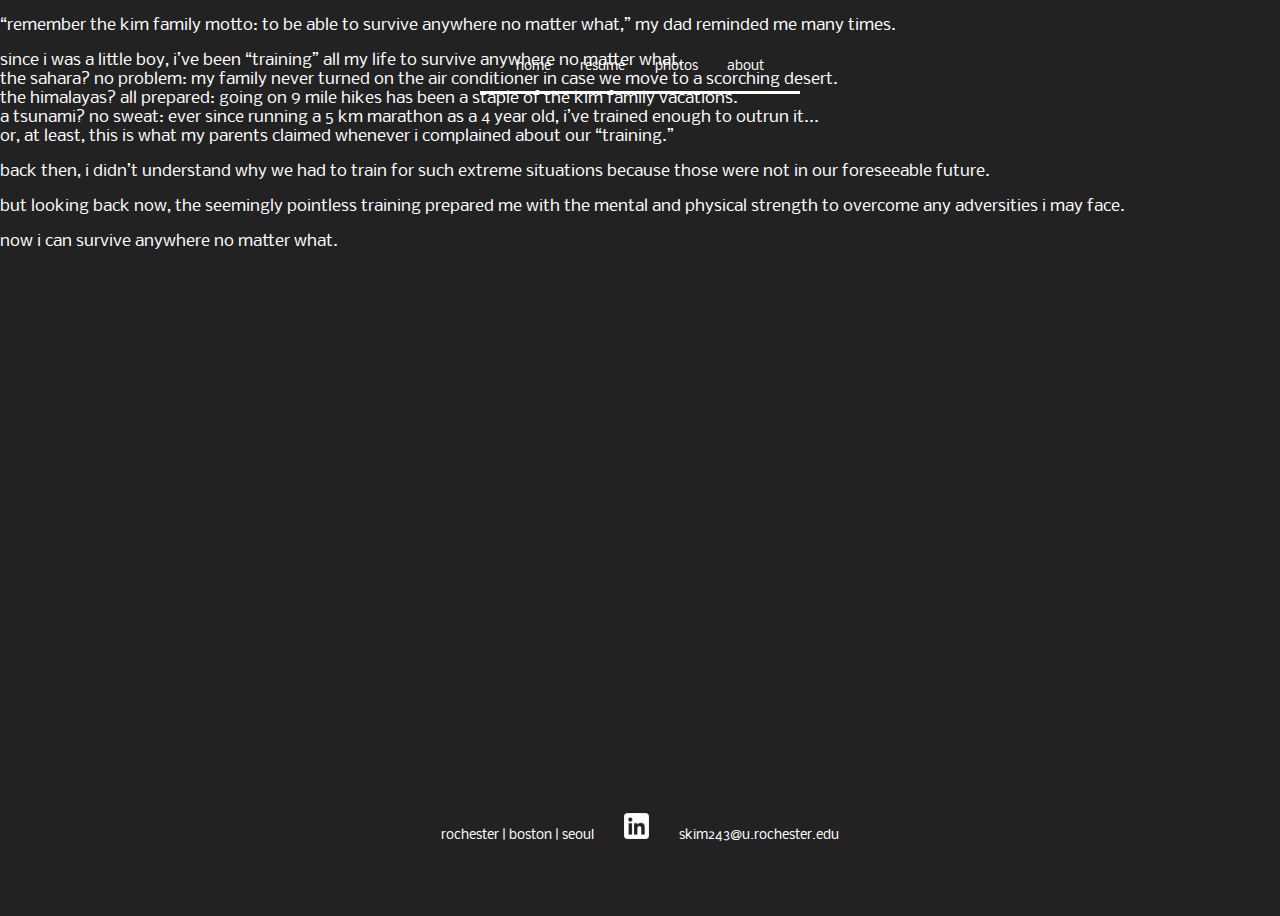
==== about.html @ bdf080f1 "about page!!!" ====
<!DOCTYPE html>
<html >
<head>
	 <link rel="shortcut icon" href="/css/icons/favicon.ico" type="image/x-icon">
	 <link rel="icon" href="/css/icons/favicon.ico" type="image/x-icon">
	 <meta charset="UTF-8">
	 <title>about</title>
	 <link rel="stylesheet" href="css/style2.css">
	 <link rel="stylesheet" href="css/style.css">
</head>

<body>

	<div class="menu">
		<ul>
			<li><a href="index.html">home</a></li>
			<li><a href="resume.pdf">resume</a></li>
			<li><a href="photos.html">photos</a></li>
			<li><a href="about.html">about</a></li>
		</ul>
	</div>

	<p>
		“remember the kim family motto: to be able to survive anywhere no matter what,” my dad reminded me many times.
	</p>

	<p>
		since i was a little boy, i’ve been “training” all my life to survive anywhere no matter what.<br/>
		the sahara? no problem: my family never turned on the air conditioner in case we move to a scorching desert.<br/>
		the himalayas? all prepared: going on 9 mile hikes has been a staple of the kim family vacations.<br/>
		a tsunami? no sweat: ever since running a 5 km marathon as a 4 year old, i’ve trained enough to outrun it...<br/>
		or, at least, this is what my parents claimed whenever i complained about our “training.” 
	</p>

	<p>
		back then, i didn’t understand why we had to train for such extreme situations because those were not in our foreseeable future.
	</p>
		but looking back now, the seemingly pointless training prepared me with the mental and physical strength to overcome any adversities i may face.
	<p>
		now i can survive anywhere no matter what.
	</p>


	<div class="bottom">
		<ul>
			<li><a>rochester | boston | seoul</a></li>
			<li><a href="https://www.linkedin.com/in/sooyoung-kim-9a26b5148/" class="linkedin"></a></li>
			<li><a>skim243@u.rochester.edu</a></li>
		</ul>
	</div>
  
</body>
</html>
---- css/style2.css ----
html, body, div, span, applet, object, iframe, h1, h2, h3, h4, h5, h6, p, blockquote, pre, a, abbr, acronym, address, big, cite, code, del, dfn, em, img, ins, kbd, q, s, samp, small, strike, strong, sub, sup, tt, var, b, u, i, center, dl, dt, dd, ol, ul, li, fieldset, form, label, legend, table, caption, tbody, tfoot, thead, tr, th, td, article, aside, canvas, details, embed, figure, figcaption, footer, header, hgroup, menu, nav, output, ruby, section, summary, time, mark, audio, video {
    padding: 0;
    border: 0;
    font-size: 100%;
    font: inherit;
    vertical-align: baseline;
}
---- css/style.css ----
@import url(https://fonts.googleapis.com/css?family=Alegreya+Sans+SC:700|Nobile:500);
html,
body {
  height: 100%;
  background-color: #222222;
  font-family: 'Nobile', sans-serif;
  color: #ffffff;
  margin: initial;
}
body {
  overflow-y: scroll;
}

div{
  vertical-align: baseline;
}
.circle {
  color: #ffffff;
  position: absolute;
  top: 50%;
  left: 50%;
  margin-left: -140px;
  margin-top: -140px;
  width: 280px;
  height: 280px;
  text-align: center;
  font-family: 'Nobile', sans-serif;
  font-size: 35px;
  line-height: 280px;
  -webkit-font-smoothing: antialiased;
}
.circle:after,
.circle:before {
  content: "";
  border-radius: 100%;
  position: absolute;
  top: 0;
  left: 0;
  width: 100%;
  height: 100%;
  -webkit-transform-origin: center center;
          transform-origin: center center;
}
.circle:after {
  box-shadow: inset 0 17.5px 0 rgba(248, 88, 218, 0.6), inset 17.5px 0 0 rgba(224, 15, 185, 0.6), inset 0 -17.5px 0 rgba(175, 15, 224, 0.6), inset -17.5px 0 0 rgba(112, 21, 187, 0.6);
  -webkit-animation: rotar 20s -0.5s linear infinite;
          animation: rotar 20s -0.5s linear infinite;
}
.circle:before {
  box-shadow: inset 0 17.5px 0 rgba(0, 250, 250, 0.6), inset 17.5px 0 0 rgba(0, 200, 200, 0.6), inset 0 -17.5px 0 rgba(0, 150, 200, 0.6), inset -17.5px 0 0 rgba(0, 200, 250, 0.6);
  -webkit-animation: rotarIz 20s -0.5s linear infinite;
          animation: rotarIz 20s -0.5s linear infinite;
}
@-webkit-keyframes rotar {
  0% {
    -webkit-transform: rotateZ(0deg) scaleX(0.95) scaleY(0.95);
            transform: rotateZ(0deg) scaleX(0.95) scaleY(0.95);
  }
  50% {
    -webkit-transform: rotateZ(180deg) scaleX(1) scaleY(1);
            transform: rotateZ(180deg) scaleX(1) scaleY(1);
  }
  100% {
    -webkit-transform: rotateZ(360deg) scaleX(0.95) scaleY(0.95);
            transform: rotateZ(360deg) scaleX(0.95) scaleY(0.95);
  }
}
@keyframes rotar {
  0% {
    -webkit-transform: rotateZ(0deg) scaleX(0.95) scaleY(0.95);
            transform: rotateZ(0deg) scaleX(0.95) scaleY(0.95);
  }
  50% {
    -webkit-transform: rotateZ(180deg) scaleX(1) scaleY(1);
            transform: rotateZ(180deg) scaleX(1) scaleY(1);
  }
  100% {
    -webkit-transform: rotateZ(360deg) scaleX(0.95) scaleY(0.95);
            transform: rotateZ(360deg) scaleX(0.95) scaleY(0.95);
  }
}
@-webkit-keyframes rotarIz {
  0% {
    -webkit-transform: rotateZ(0deg) scaleX(1) scaleY(1);
            transform: rotateZ(0deg) scaleX(1) scaleY(1);
  }
  50% {
    -webkit-transform: rotateZ(-180deg) scaleX(0.95) scaleY(0.95);
            transform: rotateZ(-180deg) scaleX(0.95) scaleY(0.95);
  }
  100% {
    -webkit-transform: rotateZ(-360deg) scaleX(1) scaleY(1);
            transform: rotateZ(-360deg) scaleX(1) scaleY(1);
  }
}
@keyframes rotarIz {
  0% {
    -webkit-transform: rotateZ(0deg) scaleX(1) scaleY(1);
            transform: rotateZ(0deg) scaleX(1) scaleY(1);
  }
  50% {
    -webkit-transform: rotateZ(-180deg) scaleX(0.95) scaleY(0.95);
            transform: rotateZ(-180deg) scaleX(0.95) scaleY(0.95);
  }
  100% {
    -webkit-transform: rotateZ(-360deg) scaleX(1) scaleY(1);
            transform: rotateZ(-360deg) scaleX(1) scaleY(1);
  }
}

.bottom{
  position: absolute;
  bottom: 40px;
  width: 100%;
  text-align: center;
}

.bottom li{
  display: inline;
  padding: 1vw;
  font-size: 1vw;
}

.menu{
  border-bottom: solid #ffffff;
  display: inline-block;
  margin-left: 37.5%;
  position: absolute;
  width: 25%;
  top: 40px;
  text-align: center;
}

.menu li{
  display: inline;
  padding: 1vw;
  font-size: 1vw;
}

/*unvisited*/
a:link{
    color: #ffffff;
    text-decoration: none;
}

/* visited link */
a:visited{
    color: #ffffff;
}

/* mouse over link */
.menu a:hover{
    font-weight:bold;
}

.linkedin{
    content: url('icons/linkedin.png');
    display: inline-block;
    height: 2vw;
    width: 2vw;
}

.linkedin:hover{
    content: url('icons/linkedin2.png');
    display: inline-block;
    height: 2vw;
    width: 2vw;
}
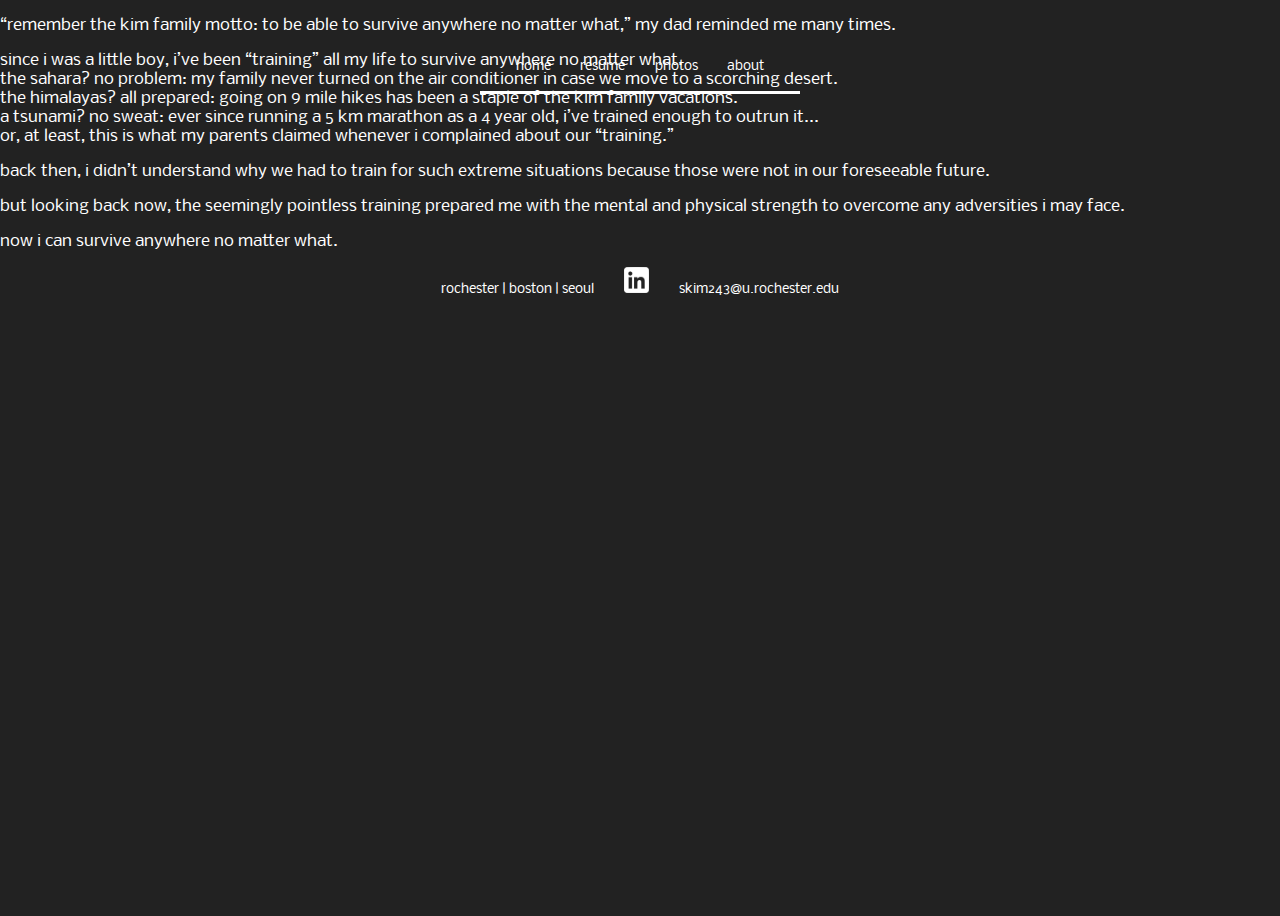
==== commit 9c6ae6b4: "formatting" ====
--- a/about.html
+++ b/about.html
@@ -6,7 +6,7 @@
 	 <meta charset="UTF-8">
 	 <title>about</title>
 	 <link rel="stylesheet" href="css/style2.css">
-	 <link rel="stylesheet" href="css/style.css">
+	 <link rel="stylesheet" href="css/style3.css">
 </head>
 
 <body>
@@ -20,25 +20,29 @@
 		</ul>
 	</div>
 
-	<p>
-		“remember the kim family motto: to be able to survive anywhere no matter what,” my dad reminded me many times.
-	</p>
+	<div class="story">
 
-	<p>
-		since i was a little boy, i’ve been “training” all my life to survive anywhere no matter what.<br/>
-		the sahara? no problem: my family never turned on the air conditioner in case we move to a scorching desert.<br/>
-		the himalayas? all prepared: going on 9 mile hikes has been a staple of the kim family vacations.<br/>
-		a tsunami? no sweat: ever since running a 5 km marathon as a 4 year old, i’ve trained enough to outrun it...<br/>
-		or, at least, this is what my parents claimed whenever i complained about our “training.” 
-	</p>
+		<p>
+			“remember the kim family motto: to be able to survive anywhere no matter what,” my dad reminded me many times.
+		</p>
 
-	<p>
-		back then, i didn’t understand why we had to train for such extreme situations because those were not in our foreseeable future.
-	</p>
-		but looking back now, the seemingly pointless training prepared me with the mental and physical strength to overcome any adversities i may face.
-	<p>
-		now i can survive anywhere no matter what.
-	</p>
+		<p>
+			since i was a little boy, i’ve been “training” all my life to survive anywhere no matter what.<br/>
+			the sahara? no problem: my family never turned on the air conditioner in case we move to a scorching desert.<br/>
+			the himalayas? all prepared: going on 9 mile hikes has been a staple of the kim family vacations.<br/>
+			a tsunami? no sweat: ever since running a 5 km marathon as a 4 year old, i’ve trained enough to outrun it...<br/>
+			or, at least, this is what my parents claimed whenever i complained about our “training.” 
+		</p>
+
+		<p>
+			back then, i didn’t understand why we had to train for such extreme situations because those were not in our foreseeable future.
+		</p>
+			but looking back now, the seemingly pointless training prepared me with the mental and physical strength to overcome any adversities i may face.
+		<p>
+			now i can survive anywhere no matter what.
+		</p>
+	</div>
+
 
 
 	<div class="bottom">
--- a/css/style3.css
+++ b/css/style3.css
@@ -0,0 +1,107 @@
+@import url(https://fonts.googleapis.com/css?family=Alegreya+Sans+SC:700|Nobile:500);
+html,
+body {
+  height: 100%;
+  background-color: #222222;
+  font-family: 'Nobile', sans-serif;
+  color: #ffffff;
+  margin: initial;
+}
+body {
+  overflow-y: scroll;
+}
+
+div{
+  vertical-align: baseline;
+}
+
+.bottom{
+  position: relative;
+  padding-bottom: 15px;
+  width: 100%;
+  text-align: center;
+}
+
+.bottom li{
+  display: inline;
+  padding: 1vw;
+  font-size: 1vw;
+}
+
+.menu{
+  border-bottom: solid #ffffff;
+  display: inline-block;
+  margin-left: 37.5%;
+  position: absolute;
+  width: 25%;
+  top: 40px;
+  text-align: center;
+}
+
+.menu li{
+  display: inline;
+  padding: 1vw;
+  font-size: 1vw;
+}
+
+/*unvisited*/
+a:link{
+    color: #ffffff;
+    text-decoration: none;
+}
+
+/* visited link */
+a:visited{
+    color: #ffffff;
+}
+
+/* mouse over link */
+.menu a:hover{
+    font-weight:bold;
+}
+
+.linkedin{
+    content: url('icons/linkedin.png');
+    display: inline-block;
+    height: 2vw;
+    width: 2vw;
+}
+
+.linkedin:hover{
+    content: url('icons/linkedin2.png');
+    display: inline-block;
+    height: 2vw;
+    width: 2vw;
+}
+div.container {
+    margin-top: 130px;
+    width: 80%;
+    margin-left:10%;
+    text-align: center;
+}
+
+div.box {
+    box-sizing: border-box;
+    width: 33.33%;
+    height:20vw;
+    float: left;
+    padding-bottom: 10px;
+    padding-right: 10px;
+    padding-left: 10px;
+}
+
+.box img{
+  width: 100%;
+  max-height: 83%;
+  border: 1px solid white;
+  border-radius: 5px;
+}
+
+.box p{
+  font-size: 1.25vw;
+  margin-top: 2.5%;
+}
+
+
+
+
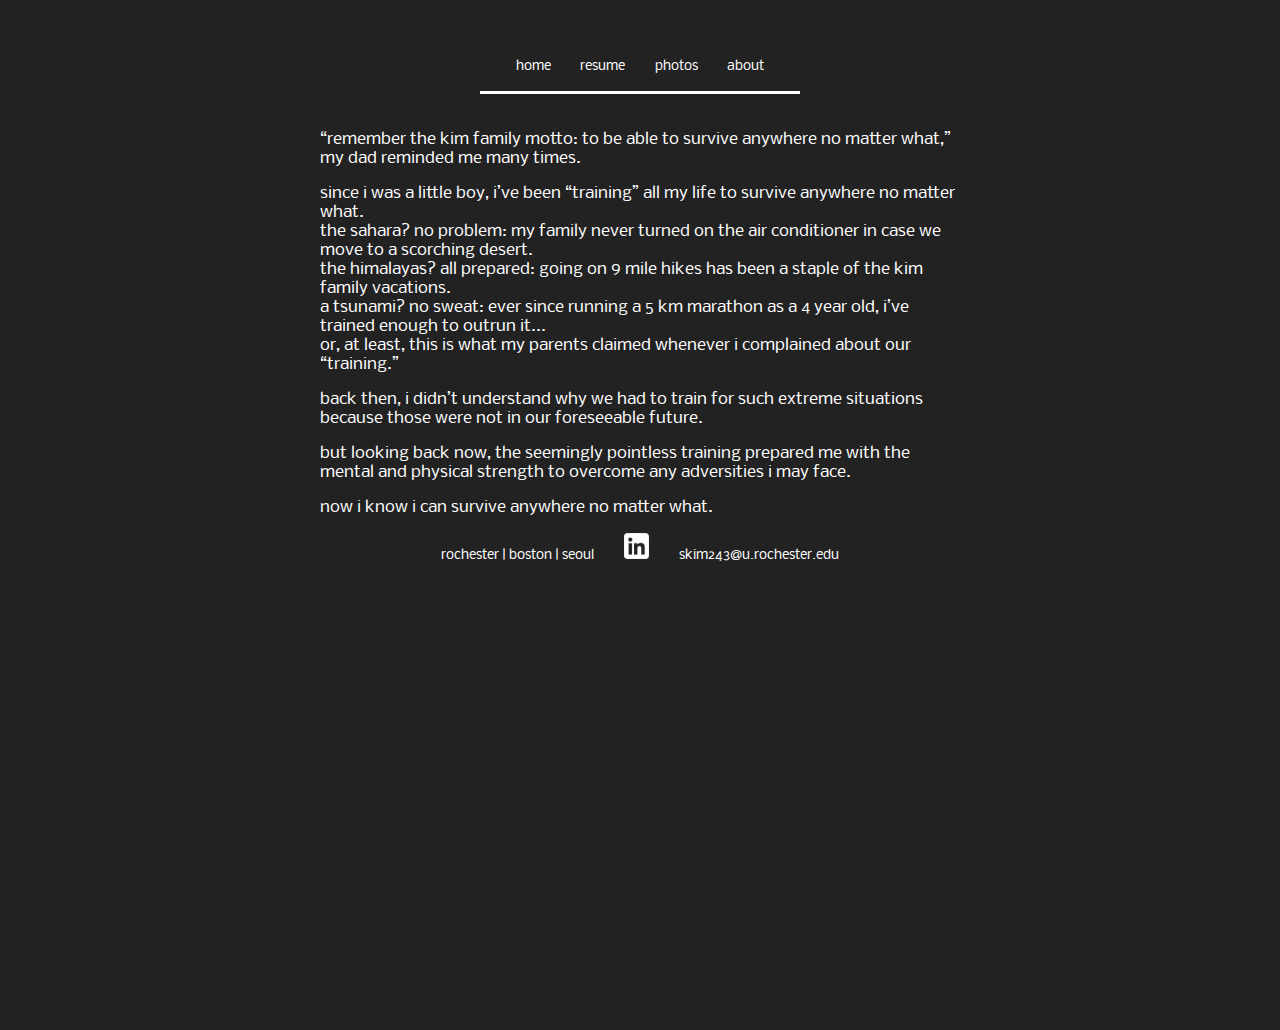
==== commit 76a759fe: "updated about page" ====
--- a/about.html
+++ b/about.html
@@ -39,7 +39,7 @@
 		</p>
 			but looking back now, the seemingly pointless training prepared me with the mental and physical strength to overcome any adversities i may face.
 		<p>
-			now i can survive anywhere no matter what.
+			now i know i can survive anywhere no matter what.
 		</p>
 	</div>
 
--- a/css/style3.css
+++ b/css/style3.css
@@ -80,6 +80,12 @@
     text-align: center;
 }
 
+div.story {
+    margin-top: 130px;
+    width: 50%;
+    margin-left:25%;
+}
+
 div.box {
     box-sizing: border-box;
     width: 33.33%;
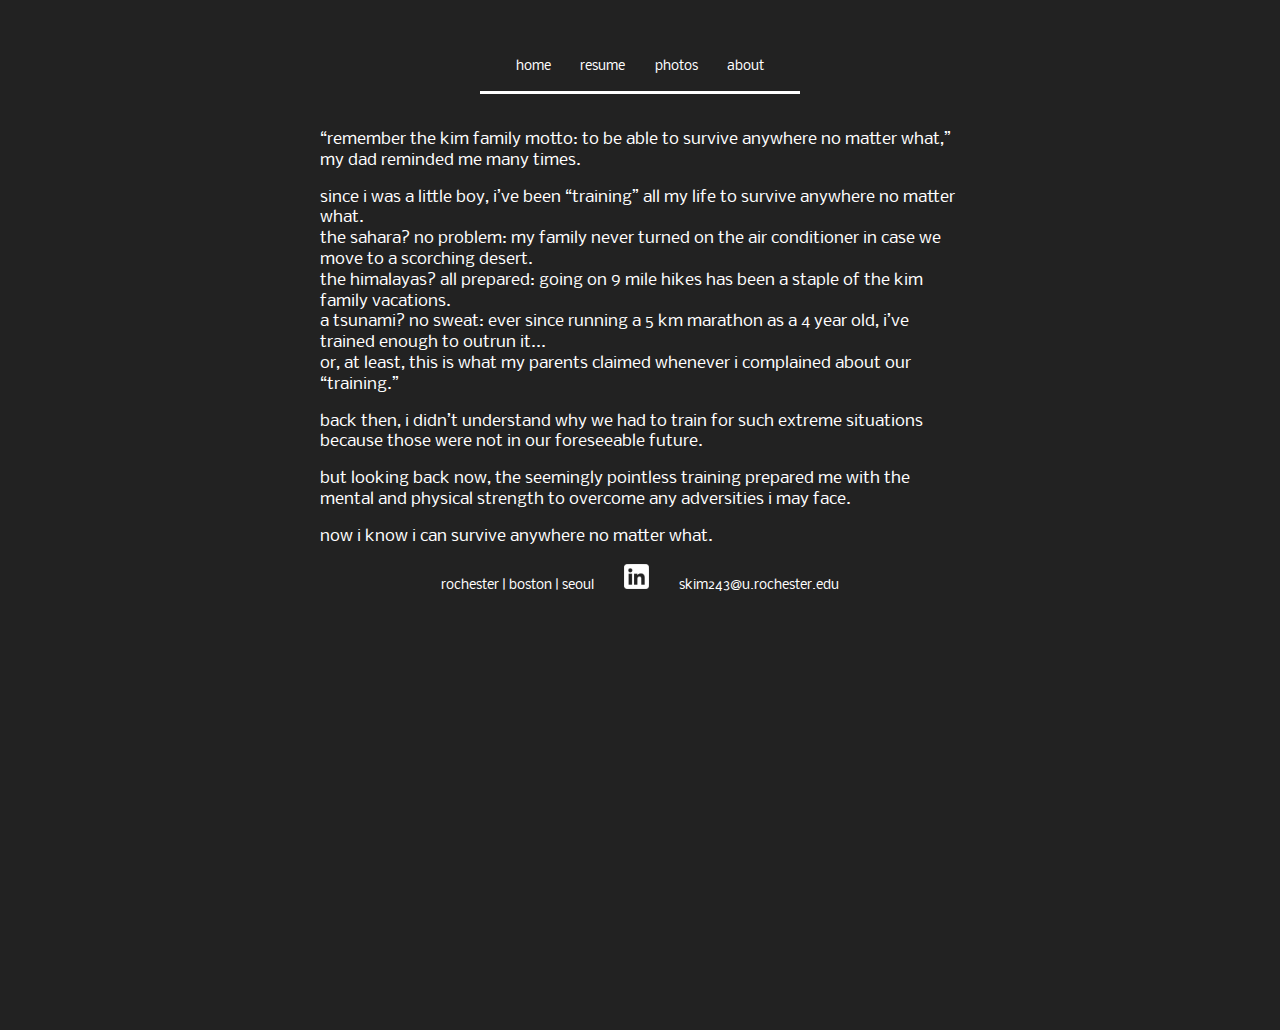
==== commit 435e18de: "formatting" ====
--- a/about.html
+++ b/about.html
@@ -37,7 +37,11 @@
 		<p>
 			back then, i didn’t understand why we had to train for such extreme situations because those were not in our foreseeable future.
 		</p>
+
+		<p>
 			but looking back now, the seemingly pointless training prepared me with the mental and physical strength to overcome any adversities i may face.
+		</p>
+
 		<p>
 			now i know i can survive anywhere no matter what.
 		</p>
--- a/css/style3.css
+++ b/css/style3.css
@@ -86,6 +86,11 @@
     margin-left:25%;
 }
 
+div.story p {
+  line-height: 130%;
+}
+
+
 div.box {
     box-sizing: border-box;
     width: 33.33%;
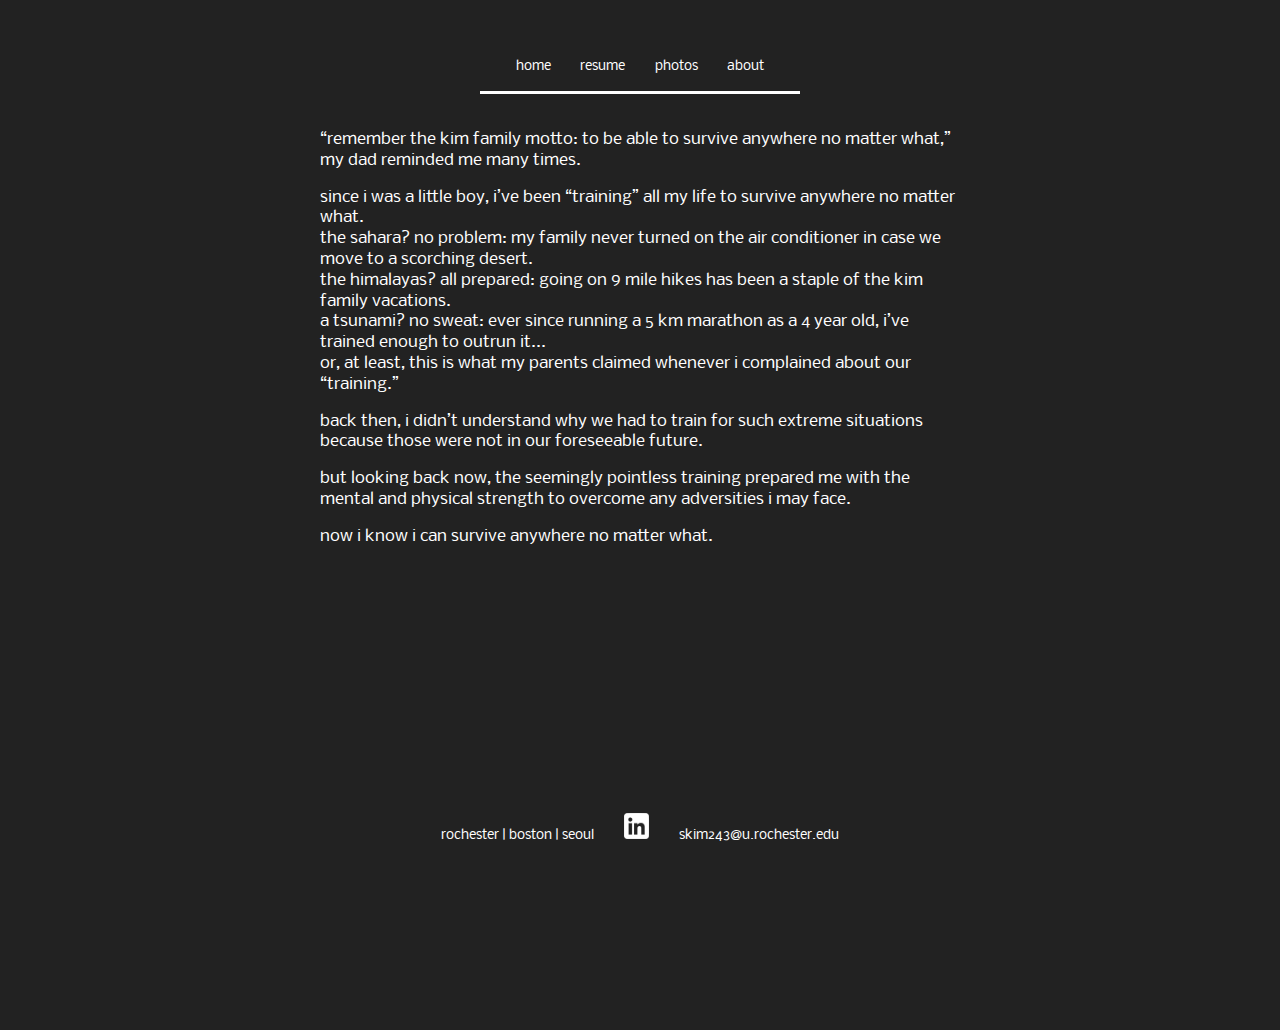
==== commit f66dfeb7: "formatting" ====
--- a/about.html
+++ b/about.html
@@ -6,7 +6,7 @@
 	 <meta charset="UTF-8">
 	 <title>about</title>
 	 <link rel="stylesheet" href="css/style2.css">
-	 <link rel="stylesheet" href="css/style3.css">
+	 <link rel="stylesheet" href="css/style.css">
 </head>
 
 <body>
--- a/css/style.css
+++ b/css/style.css
@@ -0,0 +1,181 @@
+@import url(https://fonts.googleapis.com/css?family=Alegreya+Sans+SC:700|Nobile:500);
+html,
+body {
+  height: 100%;
+  background-color: #222222;
+  font-family: 'Nobile', sans-serif;
+  color: #ffffff;
+  margin: initial;
+}
+body {
+  overflow-y: scroll;
+}
+
+div{
+  vertical-align: baseline;
+}
+.circle {
+  color: #ffffff;
+  position: absolute;
+  top: 50%;
+  left: 50%;
+  margin-left: -140px;
+  margin-top: -140px;
+  width: 280px;
+  height: 280px;
+  text-align: center;
+  font-family: 'Nobile', sans-serif;
+  font-size: 35px;
+  line-height: 280px;
+  -webkit-font-smoothing: antialiased;
+}
+.circle:after,
+.circle:before {
+  content: "";
+  border-radius: 100%;
+  position: absolute;
+  top: 0;
+  left: 0;
+  width: 100%;
+  height: 100%;
+  -webkit-transform-origin: center center;
+          transform-origin: center center;
+}
+.circle:after {
+  box-shadow: inset 0 17.5px 0 rgba(248, 88, 218, 0.6), inset 17.5px 0 0 rgba(224, 15, 185, 0.6), inset 0 -17.5px 0 rgba(175, 15, 224, 0.6), inset -17.5px 0 0 rgba(112, 21, 187, 0.6);
+  -webkit-animation: rotar 20s -0.5s linear infinite;
+          animation: rotar 20s -0.5s linear infinite;
+}
+.circle:before {
+  box-shadow: inset 0 17.5px 0 rgba(0, 250, 250, 0.6), inset 17.5px 0 0 rgba(0, 200, 200, 0.6), inset 0 -17.5px 0 rgba(0, 150, 200, 0.6), inset -17.5px 0 0 rgba(0, 200, 250, 0.6);
+  -webkit-animation: rotarIz 20s -0.5s linear infinite;
+          animation: rotarIz 20s -0.5s linear infinite;
+}
+@-webkit-keyframes rotar {
+  0% {
+    -webkit-transform: rotateZ(0deg) scaleX(0.95) scaleY(0.95);
+            transform: rotateZ(0deg) scaleX(0.95) scaleY(0.95);
+  }
+  50% {
+    -webkit-transform: rotateZ(180deg) scaleX(1) scaleY(1);
+            transform: rotateZ(180deg) scaleX(1) scaleY(1);
+  }
+  100% {
+    -webkit-transform: rotateZ(360deg) scaleX(0.95) scaleY(0.95);
+            transform: rotateZ(360deg) scaleX(0.95) scaleY(0.95);
+  }
+}
+@keyframes rotar {
+  0% {
+    -webkit-transform: rotateZ(0deg) scaleX(0.95) scaleY(0.95);
+            transform: rotateZ(0deg) scaleX(0.95) scaleY(0.95);
+  }
+  50% {
+    -webkit-transform: rotateZ(180deg) scaleX(1) scaleY(1);
+            transform: rotateZ(180deg) scaleX(1) scaleY(1);
+  }
+  100% {
+    -webkit-transform: rotateZ(360deg) scaleX(0.95) scaleY(0.95);
+            transform: rotateZ(360deg) scaleX(0.95) scaleY(0.95);
+  }
+}
+@-webkit-keyframes rotarIz {
+  0% {
+    -webkit-transform: rotateZ(0deg) scaleX(1) scaleY(1);
+            transform: rotateZ(0deg) scaleX(1) scaleY(1);
+  }
+  50% {
+    -webkit-transform: rotateZ(-180deg) scaleX(0.95) scaleY(0.95);
+            transform: rotateZ(-180deg) scaleX(0.95) scaleY(0.95);
+  }
+  100% {
+    -webkit-transform: rotateZ(-360deg) scaleX(1) scaleY(1);
+            transform: rotateZ(-360deg) scaleX(1) scaleY(1);
+  }
+}
+@keyframes rotarIz {
+  0% {
+    -webkit-transform: rotateZ(0deg) scaleX(1) scaleY(1);
+            transform: rotateZ(0deg) scaleX(1) scaleY(1);
+  }
+  50% {
+    -webkit-transform: rotateZ(-180deg) scaleX(0.95) scaleY(0.95);
+            transform: rotateZ(-180deg) scaleX(0.95) scaleY(0.95);
+  }
+  100% {
+    -webkit-transform: rotateZ(-360deg) scaleX(1) scaleY(1);
+            transform: rotateZ(-360deg) scaleX(1) scaleY(1);
+  }
+}
+
+.bottom{
+  position: absolute;
+  bottom: 40px;
+  width: 100%;
+  text-align: center;
+}
+
+.bottom li{
+  display: inline;
+  padding: 1vw;
+  font-size: 1vw;
+}
+
+.menu{
+  border-bottom: solid #ffffff;
+  display: inline-block;
+  margin-left: 37.5%;
+  position: absolute;
+  width: 25%;
+  top: 40px;
+  text-align: center;
+}
+
+.menu li{
+  display: inline;
+  padding: 1vw;
+  font-size: 1vw;
+}
+
+/*unvisited*/
+a:link{
+    color: #ffffff;
+    text-decoration: none;
+}
+
+/* visited link */
+a:visited{
+    color: #ffffff;
+}
+
+/* mouse over link */
+.menu a:hover{
+    font-weight:bold;
+}
+
+.linkedin{
+    content: url('icons/linkedin.png');
+    display: inline-block;
+    height: 2vw;
+    width: 2vw;
+}
+
+.linkedin:hover{
+    content: url('icons/linkedin2.png');
+    display: inline-block;
+    height: 2vw;
+    width: 2vw;
+}
+
+div.story {
+    margin-top: 130px;
+    width: 50%;
+    margin-left:25%;
+}
+
+div.story p {
+  line-height: 130%;
+}
+
+
+
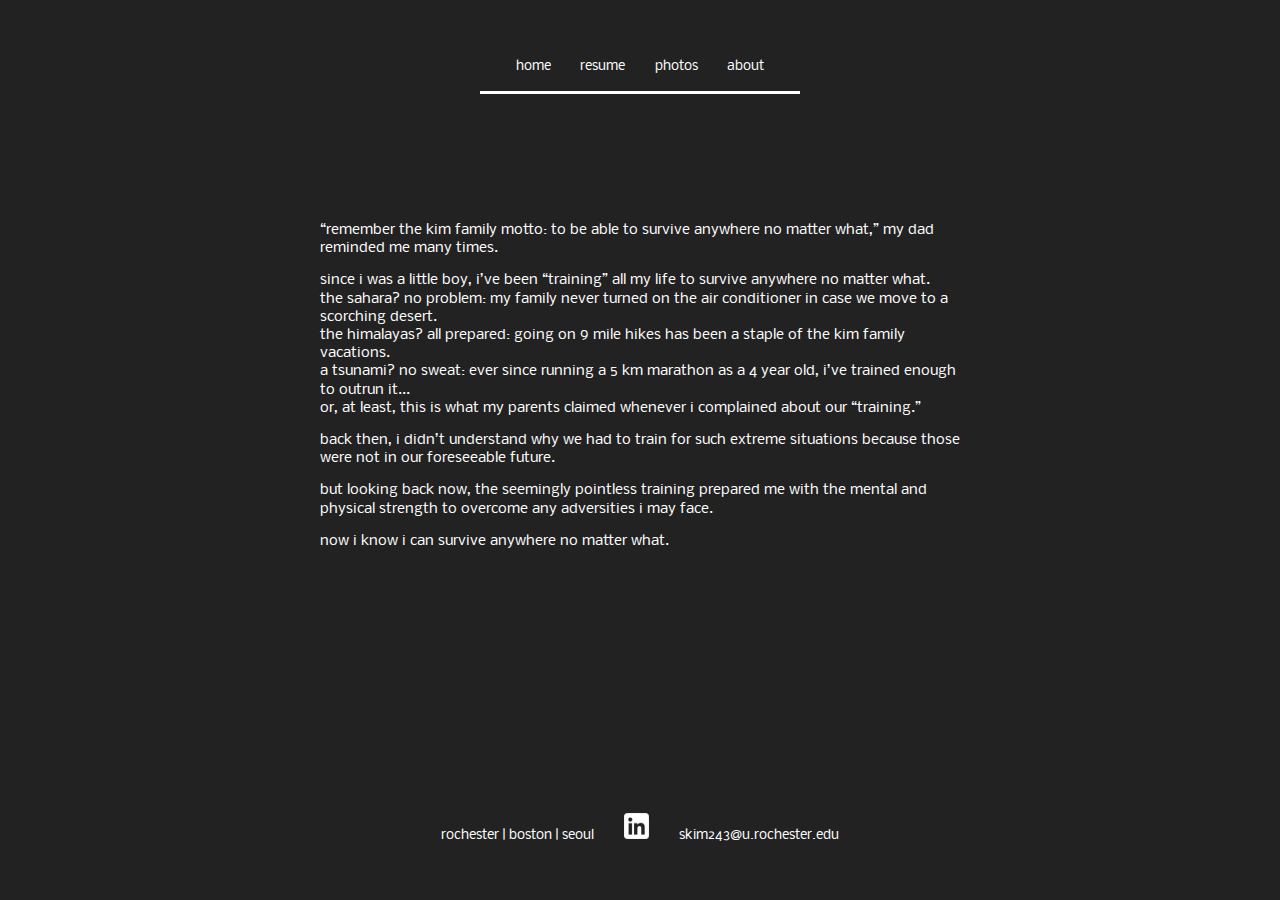
==== commit fff04693: "new favicon!!" ====
--- a/about.html
+++ b/about.html
@@ -1,7 +1,7 @@
 <!DOCTYPE html>
 <html >
 <head>
-	 <link rel="shortcut icon" href="/css/icons/favicon.ico" type="image/x-icon">
+	 <link rel="shortcut icon" href="/css/icons/favicon2.ico" type="image/x-icon">
 	 <link rel="icon" href="/css/icons/favicon.ico" type="image/x-icon">
 	 <meta charset="UTF-8">
 	 <title>about</title>
--- a/css/style.css
+++ b/css/style.css
@@ -6,6 +6,7 @@
   font-family: 'Nobile', sans-serif;
   color: #ffffff;
   margin: initial;
+  overflow-y: hidden;
 }
 body {
   overflow-y: scroll;
@@ -125,7 +126,7 @@
   border-bottom: solid #ffffff;
   display: inline-block;
   margin-left: 37.5%;
-  position: absolute;
+  position: relative;
   width: 25%;
   top: 40px;
   text-align: center;
@@ -168,14 +169,14 @@
 }
 
 div.story {
-    margin-top: 130px;
     width: 50%;
     margin-left:25%;
+    font-size: 14px;
+    position: absolute;
+    top: 23%;
 }
 
 div.story p {
   line-height: 130%;
 }
 
-
-
